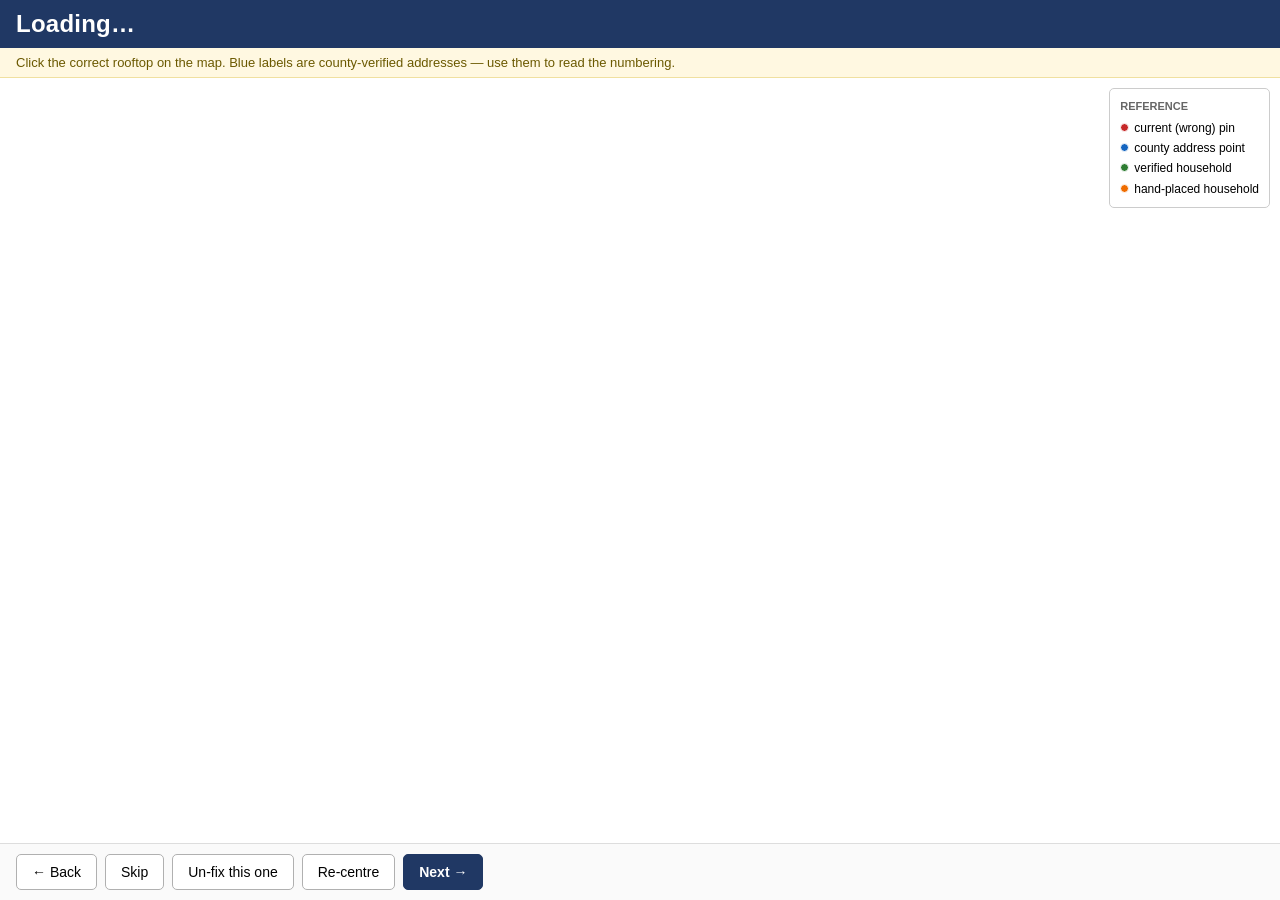
==== tools/pin-fixer/index.html @ 102c98cb "Add county-address notes and the CanvassApp field-feedback loop The voter roll names a street the co" ====
<!DOCTYPE html>
<html lang="en">
<head>
<meta charset="UTF-8">
<meta name="viewport" content="width=device-width, initial-scale=1">
<title>DRO Pin Fixer</title>
<link rel="stylesheet" href="/maplibre-gl.css">
<style>
  :root { color-scheme: light; }
  * { box-sizing: border-box; }
  html, body { margin: 0; height: 100%; font-family: -apple-system, "Segoe UI", Roboto, sans-serif; }
  body { display: flex; flex-direction: column; }

  #bar {
    flex: none; background: #203864; color: #fff; padding: 10px 16px;
    display: flex; align-items: center; gap: 18px; flex-wrap: wrap;
  }
  #addr { font-size: 24px; font-weight: 700; letter-spacing: 0.01em; }
  #who { font-size: 13px; opacity: 0.85; }
  #progress { font-size: 14px; margin-left: auto; white-space: nowrap; }
  #hint {
    flex: none; background: #fff8e1; border-bottom: 1px solid #f0e0a0;
    padding: 7px 16px; font-size: 13px; color: #6b5900;
  }
  #hint.saved { background: #e8f5e9; border-color: #b6ddb9; color: #1b5e20; }
  #hint.error { background: #ffebee; border-color: #f2b8b8; color: #b71c1c; }

  #map { flex: 1; min-height: 0; }

  #controls {
    flex: none; display: flex; gap: 8px; padding: 10px 16px;
    border-top: 1px solid #ddd; background: #fafafa; align-items: center; flex-wrap: wrap;
  }
  button {
    font-size: 14px; padding: 9px 15px; border: 1px solid #b0b0b0; border-radius: 5px;
    background: #fff; cursor: pointer;
  }
  button:hover:not(:disabled) { background: #f0f0f0; }
  button:disabled { opacity: 0.4; cursor: default; }
  button.primary { background: #203864; color: #fff; border-color: #203864; font-weight: 600; }
  button.primary:hover:not(:disabled) { background: #2b4a83; }
  #done-note { font-size: 13px; color: #666; margin-left: auto; }

  /* Reference labels drawn as HTML markers: MapLibre's text-field needs a
     glyphs endpoint, which would be an extra network dependency. */
  .ref {
    font-size: 11px; line-height: 1; white-space: nowrap; pointer-events: none;
    transform: translate(-50%, -50%); text-shadow: 0 0 3px #fff, 0 0 3px #fff, 0 0 3px #fff;
  }
  .ref .dot {
    display: inline-block; width: 7px; height: 7px; border-radius: 50%;
    border: 1.5px solid #fff; vertical-align: middle; margin-right: 3px;
  }
  .ref.county .dot { background: #1565c0; }
  .ref.county { color: #0d3c78; font-weight: 600; }
  .ref.voter .dot { background: #2e7d32; }
  .ref.voter { color: #1b5e20; }
  .ref.manual .dot { background: #ef6c00; }
  .ref.manual { color: #b34700; }

  .legend {
    position: absolute; z-index: 2; right: 10px; top: 10px; background: rgba(255,255,255,0.94);
    border: 1px solid #ccc; border-radius: 5px; padding: 8px 10px; font-size: 12px; line-height: 1.7;
  }
  .legend b { display: block; margin-bottom: 2px; font-size: 11px; text-transform: uppercase; color: #666; }
  .sw { display: inline-block; width: 9px; height: 9px; border-radius: 50%; border: 1.5px solid #fff; margin-right: 5px; }
  #maprap { position: relative; flex: 1; min-height: 0; display: flex; }
</style>
</head>
<body>

<div id="bar">
  <div>
    <div id="addr">Loading…</div>
    <div id="who"></div>
  </div>
  <div id="progress"></div>
</div>

<div id="hint">Click the correct rooftop on the map. Blue labels are county-verified addresses — use them to read the numbering.</div>

<div id="maprap">
  <div id="map"></div>
  <div class="legend">
    <b>Reference</b>
    <div><span class="sw" style="background:#c62828"></span>current (wrong) pin</div>
    <div><span class="sw" style="background:#1565c0"></span>county address point</div>
    <div><span class="sw" style="background:#2e7d32"></span>verified household</div>
    <div><span class="sw" style="background:#ef6c00"></span>hand-placed household</div>
  </div>
</div>

<div id="controls">
  <button id="prev">&larr; Back</button>
  <button id="skip">Skip</button>
  <button id="undo" title="Clear the fixed flag on this address">Un-fix this one</button>
  <button id="recenter">Re-centre</button>
  <button id="next" class="primary">Next &rarr;</button>
  <span id="done-note"></span>
</div>

<script src="/maplibre-gl.js"></script>
<script>
(function () {
  'use strict';

  var state = { todo: [], done: [], refPoints: [], verifiedPoints: [] };
  var idx = 0;
  var refMarkers = [];
  var currentMarker = null;
  var placedMarker = null;

  var el = {
    addr: document.getElementById('addr'),
    who: document.getElementById('who'),
    progress: document.getElementById('progress'),
    hint: document.getElementById('hint'),
    prev: document.getElementById('prev'),
    next: document.getElementById('next'),
    skip: document.getElementById('skip'),
    undo: document.getElementById('undo'),
    recenter: document.getElementById('recenter'),
    doneNote: document.getElementById('done-note'),
  };

  function setHint(msg, kind) {
    el.hint.textContent = msg;
    el.hint.className = kind || '';
  }

  // Google Hybrid — the same tile source the DRO QGIS project uses. Chosen
  // because its imagery has house numbers rendered onto the roofs, which is
  // the entire point: it is the only ground truth available for addresses the
  // county layer does not contain.
  var map = new maplibregl.Map({
    container: 'map',
    style: {
      version: 8,
      sources: {
        sat: {
          type: 'raster',
          tiles: ['https://mt1.google.com/vt/lyrs=y&x={x}&y={y}&z={z}'],
          tileSize: 256,
          maxzoom: 20,
          attribution: 'Imagery &copy; Google',
        },
      },
      layers: [{ id: 'sat', type: 'raster', source: 'sat' }],
    },
    center: [-121.8385, 36.5938],
    zoom: 19,
    maxZoom: 21,
  });
  map.addControl(new maplibregl.NavigationControl({ showCompass: false }), 'bottom-right');

  function current() { return state.todo[idx]; }

  function metersBetween(aLat, aLon, bLat, bLon) {
    var R = 6371000, toRad = function (d) { return d * Math.PI / 180; };
    var dLat = toRad(bLat - aLat), dLon = toRad(bLon - aLon);
    var x = Math.sin(dLat / 2) * Math.sin(dLat / 2) +
      Math.cos(toRad(aLat)) * Math.cos(toRad(bLat)) * Math.sin(dLon / 2) * Math.sin(dLon / 2);
    return R * 2 * Math.atan2(Math.sqrt(x), Math.sqrt(1 - x));
  }

  function clearMarkers() {
    refMarkers.forEach(function (m) { m.remove(); });
    refMarkers = [];
    if (currentMarker) { currentMarker.remove(); currentMarker = null; }
    if (placedMarker) { placedMarker.remove(); placedMarker = null; }
  }

  function addRefLabel(pt, cls) {
    var d = document.createElement('div');
    d.className = 'ref ' + cls;
    d.innerHTML = '<span class="dot"></span>' + pt.label;
    var m = new maplibregl.Marker({ element: d }).setLngLat([pt.lon, pt.lat]).addTo(map);
    refMarkers.push(m);
  }

  // Only nearby references get drawn — the full set is ~1300 labels, which
  // would bury the imagery and slow the map for no benefit.
  var REF_RADIUS_M = 130;

  function renderCurrent(recenterMap) {
    var h = current();
    clearMarkers();

    if (!h) {
      el.addr.textContent = 'All done';
      el.who.textContent = '';
      el.progress.textContent = state.done.length + ' fixed';
      setHint(state.recheck
        ? 'Every overlapping address has been reviewed. Re-run find-overlaps.ts to confirm none remain.'
        : 'Every flagged address has been placed. Close this tab and reopen the layer in QGIS.', 'saved');
      el.next.disabled = true; el.skip.disabled = true;
      return;
    }

    el.addr.textContent = h.address.toUpperCase();
    var who = h.voters.length + ' voter' + (h.voters.length === 1 ? '' : 's') +
      ': ' + h.voters.join(', ');
    if (h.overlaps && h.overlaps.length) {
      who += '  —  shares this spot with ' + h.overlaps.map(function (o) {
        return o.addr + ' (' + o.m + 'm)';
      }).join(', ');
    }
    el.who.textContent = who;
    el.progress.textContent = (idx + 1) + ' of ' + state.todo.length +
      (state.recheck ? '   ·   recheck' : '   ·   ' + state.done.length + ' already fixed');

    var red = document.createElement('div');
    red.style.cssText = 'width:16px;height:16px;border-radius:50%;background:#c62828;' +
      'border:3px solid #fff;box-shadow:0 0 0 1px #c62828;';
    currentMarker = new maplibregl.Marker({ element: red })
      .setLngLat([h.lon, h.lat]).addTo(map);

    state.refPoints.forEach(function (p) {
      if (metersBetween(h.lat, h.lon, p.lat, p.lon) < REF_RADIUS_M) addRefLabel(p, 'county');
    });
    state.verifiedPoints.forEach(function (p) {
      // Skip the household being placed — its own label would sit under the
      // red marker and read as if it were already correct.
      if (p.label === h.address) return;
      if (metersBetween(h.lat, h.lon, p.lat, p.lon) < REF_RADIUS_M) {
        addRefLabel(p, p.manual ? 'manual' : 'voter');
      }
    });

    if (recenterMap !== false) map.jumpTo({ center: [h.lon, h.lat], zoom: 19.5 });
    if (state.recheck) {
      setHint('RECHECK — ' + h.address + ' shares a spot with another address. ' +
        'If this pin is on the right roof, press Next. If not, click the correct roof. ' +
        'Blue = county point, green = verified, orange = hand-placed.');
    } else {
      setHint('Click the correct rooftop for ' + h.address +
        '. Blue = county address point, green = verified household, orange = hand-placed.');
    }
    el.next.disabled = false; el.skip.disabled = false;
  }

  map.on('click', function (e) {
    var h = current();
    if (!h) return;
    var lat = e.lngLat.lat, lon = e.lngLat.lng;

    if (placedMarker) placedMarker.remove();
    var g = document.createElement('div');
    g.style.cssText = 'width:18px;height:18px;border-radius:50%;background:#2e7d32;' +
      'border:3px solid #fff;box-shadow:0 0 0 1px #2e7d32;';
    placedMarker = new maplibregl.Marker({ element: g }).setLngLat([lon, lat]).addTo(map);

    var moved = Math.round(metersBetween(h.lat, h.lon, lat, lon));
    setHint('Saving ' + h.address + ' (' + moved + 'm from the old pin)…');

    fetch('/api/fix', {
      method: 'POST',
      headers: { 'content-type': 'application/json' },
      body: JSON.stringify({ address: h.address, lat: lat, lon: lon }),
    }).then(function (r) { return r.json(); }).then(function (res) {
      if (!res.ok) { setHint('Save failed: ' + res.error, 'error'); return; }
      setHint('Saved ' + h.address + ' — moved ' + moved + 'm. Loading next…', 'saved');
      h.lat = lat; h.lon = lon;
      state.todo.splice(idx, 1);
      state.done.push(h);
      if (idx >= state.todo.length) idx = Math.max(0, state.todo.length - 1);
      setTimeout(function () { renderCurrent(true); }, 350);
    }).catch(function (err) {
      setHint('Save failed: ' + err.message, 'error');
    });
  });

  el.next.addEventListener('click', function () {
    if (!state.todo.length) return;
    idx = (idx + 1) % state.todo.length;
    renderCurrent(true);
  });
  el.skip.addEventListener('click', function () {
    if (!state.todo.length) return;
    idx = (idx + 1) % state.todo.length;
    renderCurrent(true);
  });
  el.prev.addEventListener('click', function () {
    if (!state.todo.length) return;
    idx = (idx - 1 + state.todo.length) % state.todo.length;
    renderCurrent(true);
  });
  el.recenter.addEventListener('click', function () { renderCurrent(true); });

  el.undo.addEventListener('click', function () {
    var addr = prompt('Clear the "fixed" flag for which address?\n(exact address as shown in the header)');
    if (!addr) return;
    fetch('/api/revert', {
      method: 'POST',
      headers: { 'content-type': 'application/json' },
      body: JSON.stringify({ address: addr }),
    }).then(function (r) { return r.json(); }).then(function (res) {
      if (!res.ok) { setHint('Un-fix failed: ' + res.error, 'error'); return; }
      setHint('Cleared the fixed flag on ' + addr + ' — reloading.', 'saved');
      setTimeout(load, 400);
    });
  });

  function load() {
    return fetch('/api/state').then(function (r) { return r.json(); }).then(function (s) {
      state = s;
      idx = 0;
      el.doneNote.textContent = 'writing to DRO_Voter_PinFix_2026-07-26.gpkg';
      renderCurrent(true);
    }).catch(function (err) {
      setHint('Could not load data: ' + err.message, 'error');
    });
  }

  // Deliberately not gated on the map's 'load' event. That event never fires
  // if the basemap cannot initialise — no WebGL, tiles unreachable, a
  // zero-size container — and gating on it leaves the page stuck on
  // "Loading…" forever with nothing explaining why. Markers attach fine to a
  // map that has not finished loading, so the address list, the collision
  // details and the controls all stay usable even with no imagery.
  load();
})();
</script>
</body>
</html>
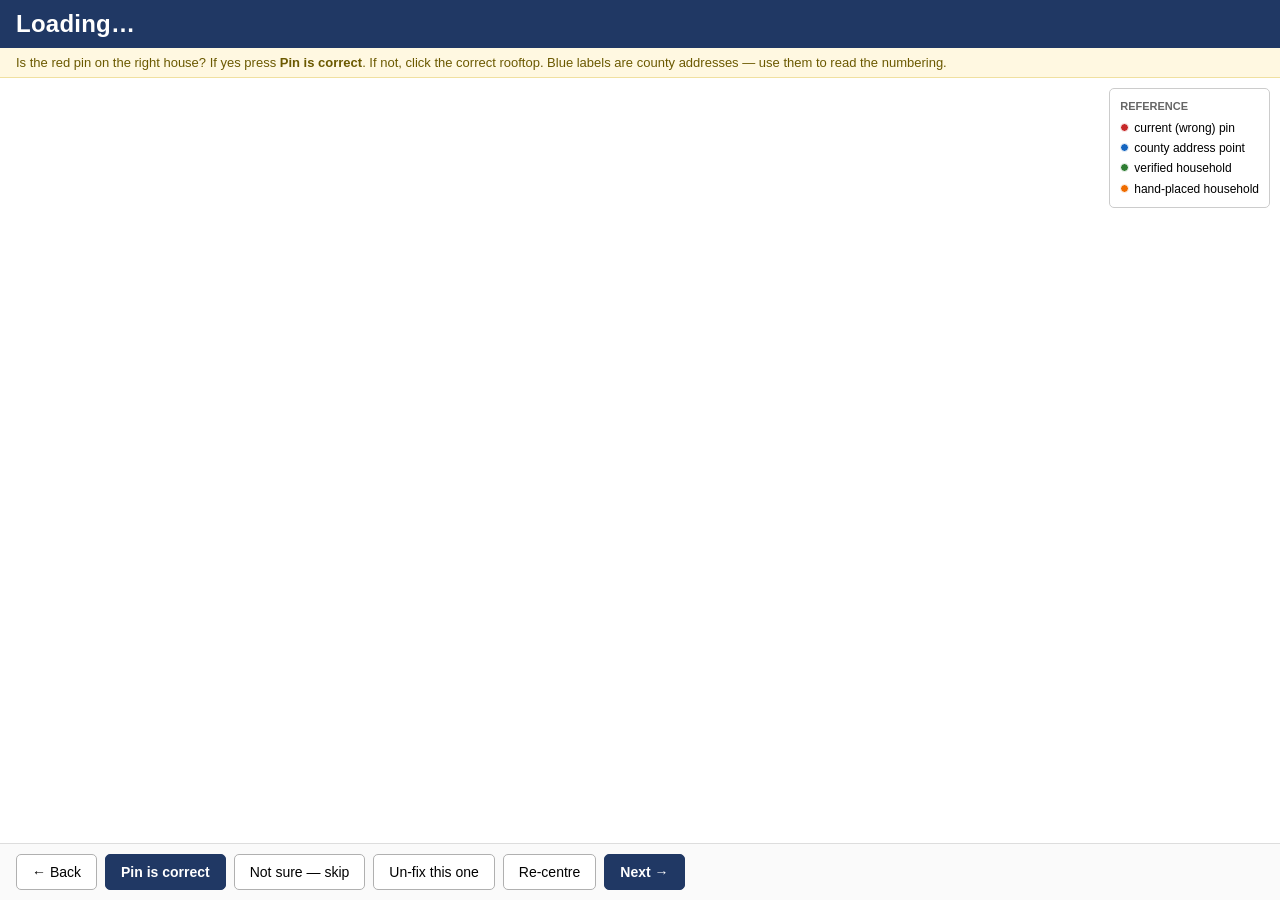
==== commit 2e80df9e: "Record where the walker stood, and let the pin reviewer confirm a pin Stopping at every door to corr" ====
--- a/tools/pin-fixer/index.html
+++ b/tools/pin-fixer/index.html
@@ -77,7 +77,7 @@
   <div id="progress"></div>
 </div>
 
-<div id="hint">Click the correct rooftop on the map. Blue labels are county-verified addresses — use them to read the numbering.</div>
+<div id="hint">Is the red pin on the right house? If yes press <b>Pin is correct</b>. If not, click the correct rooftop. Blue labels are county addresses — use them to read the numbering.</div>
 
 <div id="maprap">
   <div id="map"></div>
@@ -92,7 +92,8 @@
 
 <div id="controls">
   <button id="prev">&larr; Back</button>
-  <button id="skip">Skip</button>
+  <button id="correct" class="primary">Pin is correct</button>
+  <button id="skip">Not sure — skip</button>
   <button id="undo" title="Clear the fixed flag on this address">Un-fix this one</button>
   <button id="recenter">Re-centre</button>
   <button id="next" class="primary">Next &rarr;</button>
@@ -109,6 +110,9 @@
   var refMarkers = [];
   var currentMarker = null;
   var placedMarker = null;
+  // True while a save is in flight and the map has not yet moved to the next
+  // household. Clicks are ignored until it clears.
+  var busy = false;
 
   var el = {
     addr: document.getElementById('addr'),
@@ -118,6 +122,7 @@
     prev: document.getElementById('prev'),
     next: document.getElementById('next'),
     skip: document.getElementById('skip'),
+    correct: document.getElementById('correct'),
     undo: document.getElementById('undo'),
     recenter: document.getElementById('recenter'),
     doneNote: document.getElementById('done-note'),
@@ -233,15 +238,24 @@
         'If this pin is on the right roof, press Next. If not, click the correct roof. ' +
         'Blue = county point, green = verified, orange = hand-placed.');
     } else {
-      setHint('Click the correct rooftop for ' + h.address +
-        '. Blue = county address point, green = verified household, orange = hand-placed.');
+      setHint(state.review
+        ? 'Is the red pin on the right house for ' + h.address + '? Press "Pin is correct", ' +
+          'or click the correct rooftop. Blue = county address point, green = verified.'
+        : 'Click the correct rooftop for ' + h.address +
+          '. Blue = county address point, green = verified household, orange = hand-placed.');
     }
     el.next.disabled = false; el.skip.disabled = false;
   }
 
   map.on('click', function (e) {
+    // Between a save and the redraw, the list has already advanced but the map
+    // still shows the house just placed. A second click in that window would
+    // save the NEXT household at the position of the previous one -- which is
+    // how 817/827 and 828/833 Portola ended up stacked on identical points.
+    if (busy) return;
     var h = current();
     if (!h) return;
+    busy = true;
     var lat = e.lngLat.lat, lon = e.lngLat.lng;
 
     if (placedMarker) placedMarker.remove();
@@ -258,15 +272,16 @@
       headers: { 'content-type': 'application/json' },
       body: JSON.stringify({ address: h.address, lat: lat, lon: lon }),
     }).then(function (r) { return r.json(); }).then(function (res) {
-      if (!res.ok) { setHint('Save failed: ' + res.error, 'error'); return; }
+      if (!res.ok) { setHint('Save failed: ' + res.error, 'error'); busy = false; return; }
       setHint('Saved ' + h.address + ' — moved ' + moved + 'm. Loading next…', 'saved');
       h.lat = lat; h.lon = lon;
       state.todo.splice(idx, 1);
       state.done.push(h);
       if (idx >= state.todo.length) idx = Math.max(0, state.todo.length - 1);
-      setTimeout(function () { renderCurrent(true); }, 350);
+      setTimeout(function () { renderCurrent(true); busy = false; }, 350);
     }).catch(function (err) {
       setHint('Save failed: ' + err.message, 'error');
+      busy = false;
     });
   });
 
@@ -279,6 +294,31 @@
     if (!state.todo.length) return;
     idx = (idx + 1) % state.todo.length;
     renderCurrent(true);
+  });
+
+  // "Pin is correct" — recorded by someone who has just stood at the house.
+  // Marks it Confirmed correct, which every other tool now refuses to overwrite.
+  el.correct.addEventListener('click', function () {
+    var h = current();
+    if (!h) return;
+    el.correct.disabled = true;
+    fetch('/api/confirm', {
+      method: 'POST',
+      headers: { 'content-type': 'application/json' },
+      body: JSON.stringify({ address: h.address }),
+    }).then(function (r) { return r.json(); }).then(function (res) {
+      el.correct.disabled = false;
+      if (!res.ok) { setHint('Confirm failed: ' + res.error, 'error'); return; }
+      setHint('Confirmed ' + h.address + ' — this pin will not be moved again.', 'saved');
+      // Drop it from the list rather than reloading, so the position in the
+      // walk is not lost.
+      state.todo.splice(idx, 1);
+      if (idx >= state.todo.length) idx = 0;
+      setTimeout(function () { renderCurrent(true); }, 300);
+    }).catch(function (err) {
+      el.correct.disabled = false;
+      setHint('Confirm failed: ' + err.message, 'error');
+    });
   });
   el.prev.addEventListener('click', function () {
     if (!state.todo.length) return;
@@ -305,7 +345,7 @@
     return fetch('/api/state').then(function (r) { return r.json(); }).then(function (s) {
       state = s;
       idx = 0;
-      el.doneNote.textContent = 'writing to DRO_Voter_PinFix_2026-07-26.gpkg';
+      el.doneNote.textContent = 'writing to v3 Voter Data Edit.gpkg (the live master)';
       renderCurrent(true);
     }).catch(function (err) {
       setHint('Could not load data: ' + err.message, 'error');
